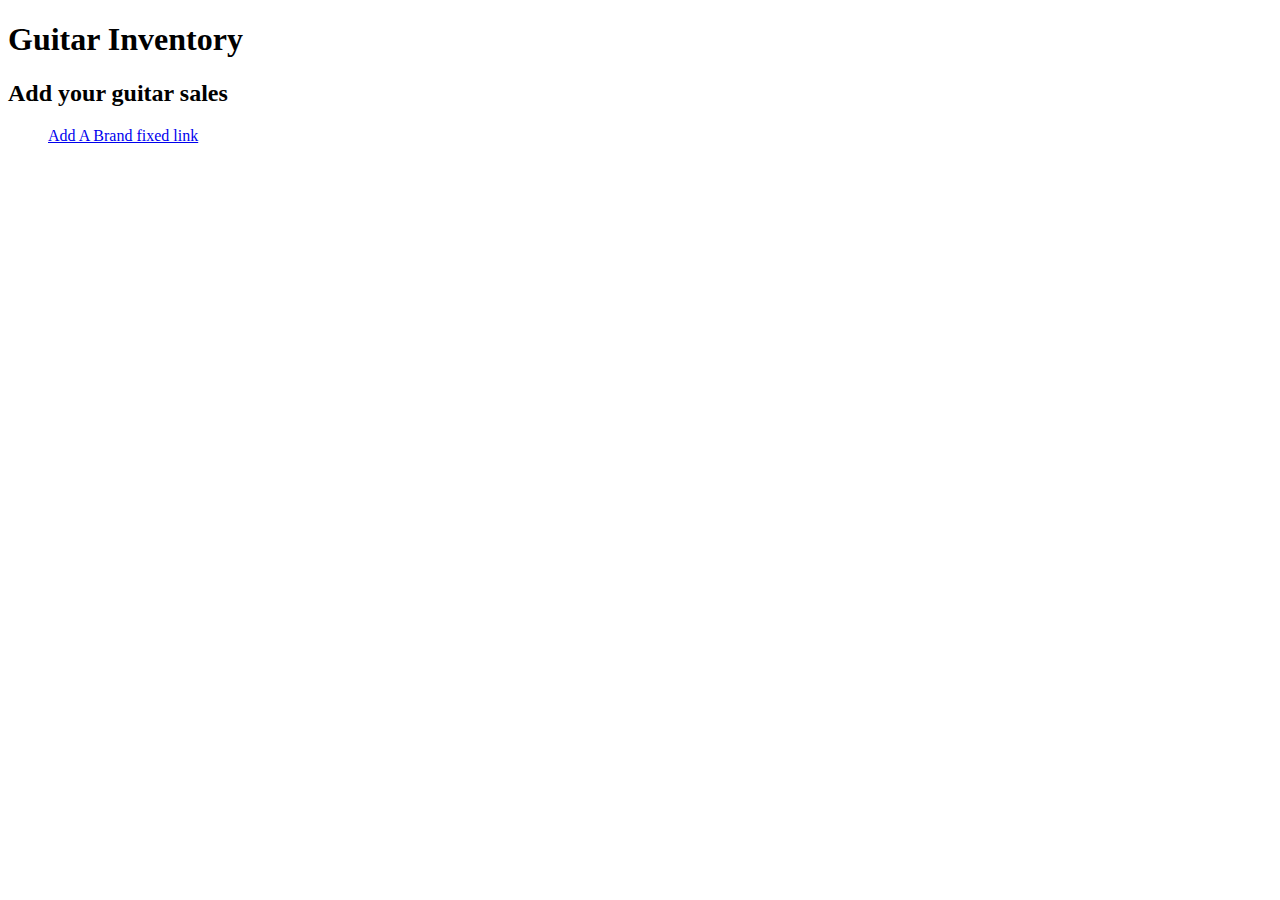
==== davila_eddy_project2/index.html @ 455540d9 "second project" ====
<!-- Eddy Davila -->
<!-- Project 1 -->
<!-- Visual Frameworks -->
<!-- Term 1304 -->


<!DOCTYPE html>
<!-- HTML TAG -->
<html>
    <!-- head -->
    <head>
        <!-- meta tags -->
        <meta charset="utf-8" />
        <meta name="description" content="My HTML Document"/>
        <meta name="keywords" content="html5, mobile development, Full Sail University" />
        <!-- Search Engine Robots allowed to index page and follow links -->
        <meta name="robots" content="index, follow" />
        <!--Allows content to be sized correctly regardless of the device-->
        <meta name="viewport" content="user-scalable=no, width=device-width" />
        <!-- Older phones and devices -->
        <meta name="HandheldFriendly" content="true" />
        <!--Mobile optimized -->
        <meta name="MobileOptimized" content="320" />
        <!--css style link -->
        <link href="css/style.css" type="text/css" rel=stylesheet" />
       <!--Document title -->
        <title> Guitar Inventory</title>
    </head>
        <!-- header tages -->
        <body>
            <header>
                <h1>Guitar Inventory</h1>
            </header>
            <header>
                <h2>Add your guitar sales</h2>
            </header>
            <nav>  
                <ul>
                    <!--<input type="button" id="startButton" value="Add A Brand" onclick="location.href='additem.html'" /> -->
                    <a href="additem.html">Add A Brand fixed link</a>
                </ul>
            </nav>
            
    <script src="main.js" type="text/javascript"></script>
</body>
---- davila_eddy_project2/css/style.css ----
/* <!-- Eddy Davila -->
<!-- CSS Selector -->
<!-- Visual Frameworks -->
<!-- Term 1304 --> */

/*Make it look like an iPhone*/
body{font-family: Arial, Helvetica, san-serif;width: 571px;margin: auto;padding: 10px;}
#site-wrapper{background: url(../img/iphoneBG.jpg) no-repeat;height:885px;padding-top:20;}
#content{width: 480px;height:690px;overflow: scroll;} 

h1 {
    margin:20px 20px 20px 50px;
    border: 1px solid #000;
    padding: 15px 15px 15px 150px;
    background:#ff0000;
    width: 50%;
    visibility: ;
    word-wrap: ;
    
    }
    /* list like content*/
   /* label{
        display: block;
        border 1px solid blue;
    } */
    
    a{
        outline: 1px dashed blue;
    }
    
    a:hover{color:white; outline: none;}
    
    legend{
        background:#fff000;
    }
    
    fieldset{
        background:#638563;
    }
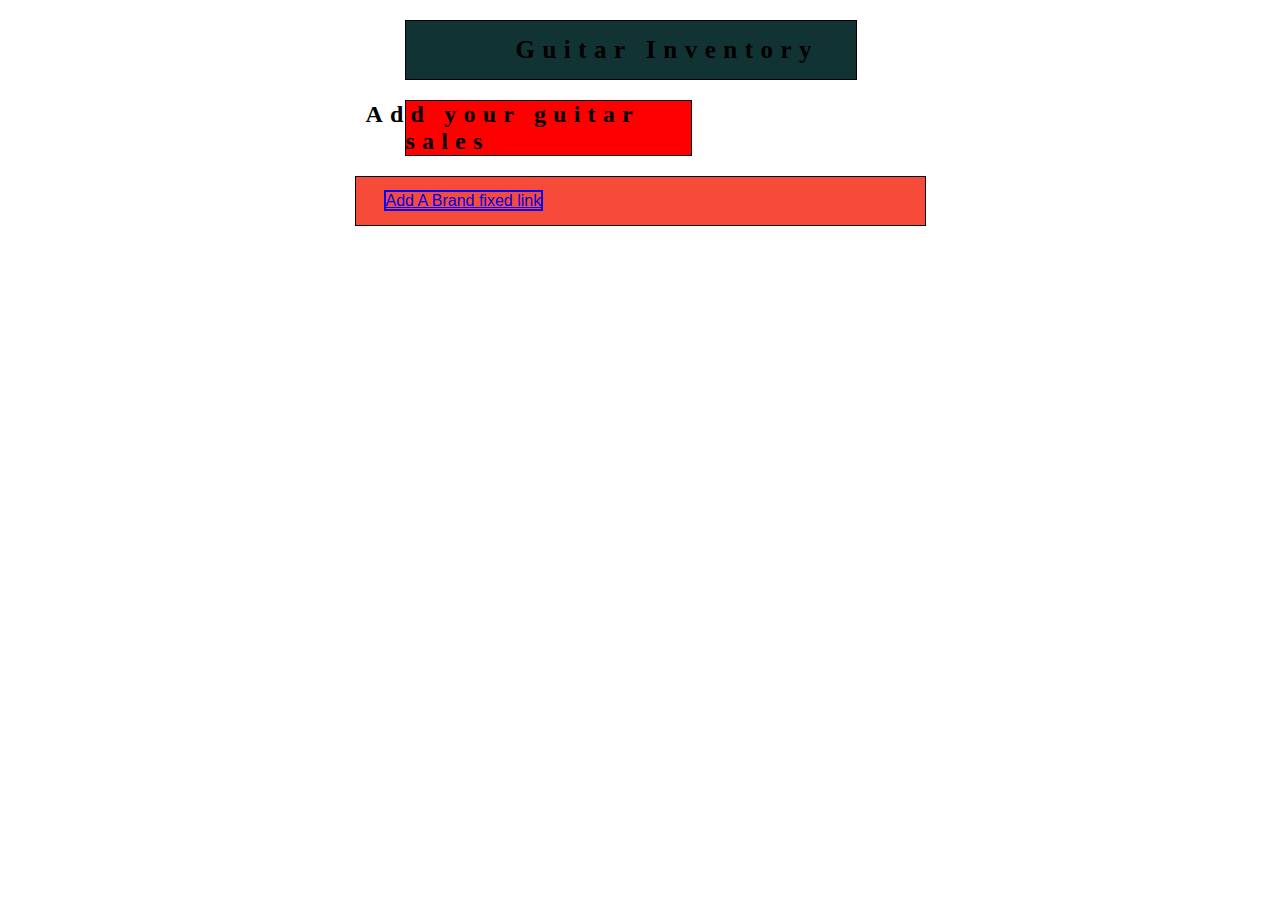
==== commit 0fc1fd40: ".js and css added" ====
--- a/davila_eddy_project2/index.html
+++ b/davila_eddy_project2/index.html
@@ -22,9 +22,19 @@
         <!--Mobile optimized -->
         <meta name="MobileOptimized" content="320" />
         <!--css style link -->
-        <link href="css/style.css" type="text/css" rel=stylesheet" />
+        <link href="css/style.css" rel="stylesheet" />
        <!--Document title -->
         <title> Guitar Inventory</title>
+        <style type="text/css">
+        h1 {
+            font-size: 25px;
+            background: #123333;
+        }
+        
+        h2 {font-family: fantasy;
+            background: #ff0000;
+        }
+        </style>
     </head>
         <!-- header tages -->
         <body>
@@ -41,7 +51,8 @@
                 </ul>
             </nav>
             
-    <script src="main.js" type="text/javascript"></script>
+ <!--   <script src="main.js" type="text/javascript"></script>
+    <script src="js/eddy_davila_p2.js" type="text/javascript"></script> -->
 </body>
         
         
--- a/davila_eddy_project2/css/style.css
+++ b/davila_eddy_project2/css/style.css
@@ -5,47 +5,58 @@
 
 /*Make it look like an iPhone*/
 body{font-family: Arial, Helvetica, san-serif;width: 571px;margin: auto;padding: 10px;}
-#site-wrapper{background: url(../img/iphoneBG.jpg) no-repeat;height:885px;padding-top:20;}
-#content{width: 480px;height:690px;overflow: scroll;} 
+
+
 
 h1 {
-    margin:20px 20px 20px 50px;
+    margin:10px 30px 20px 50px;
     border: 1px solid #000;
     padding: 15px 15px 15px 150px;
-    background:#ff0000;
+    background:#84B0FA;
     width: 50%;
-    visibility: ;
-    word-wrap: ;
+    font-family: "Times New Roman";
+    letter-spacing: 0.3em;
+    text-indent: -40px;
+}
+
+
+h2 {margin:10px 30px 20px 50px;
+    border: 1px solid #000;
+    background:#84B0FA;
+    width: 50%;
+    font-family: "Times New Roman";
+    letter-spacing: 0.3em;
+    text-indent: -40px}
+a{
+    outline: 2px double blue;
+}
+
+a:hover{color: red; outline: none;}
+
+legend {
+    border: 1px solid #000;
+    padding: 0px 0px 0px 0px;
+    background:#05CBF7;
+}
+
+ul{
+    border: 1px solid #000;
+    padding: 15px 15px 15px 30px;
+    background:#F54B38;
+}
+label {
+    display: block;
+}
     
-    }
-    /* list like content*/
-   /* label{
-        display: block;
-        border 1px solid blue;
-    } */
-    
-    a{
-        outline: 1px dashed blue;
-    }
-    
-    a:hover{color:white; outline: none;}
-    
-    legend{
-        background:#fff000;
-    }
-    
-    fieldset{
-        background:#638563;
-    }
-    
-    
-    
-    
-    
-    
-    
-    
-    
-    
-    
+li {
+    background: #B5FA07;
+    border-bottom: solid;
+    width: auto;
+}
+
+form {
+    overflow: scroll;
+}
+
+
     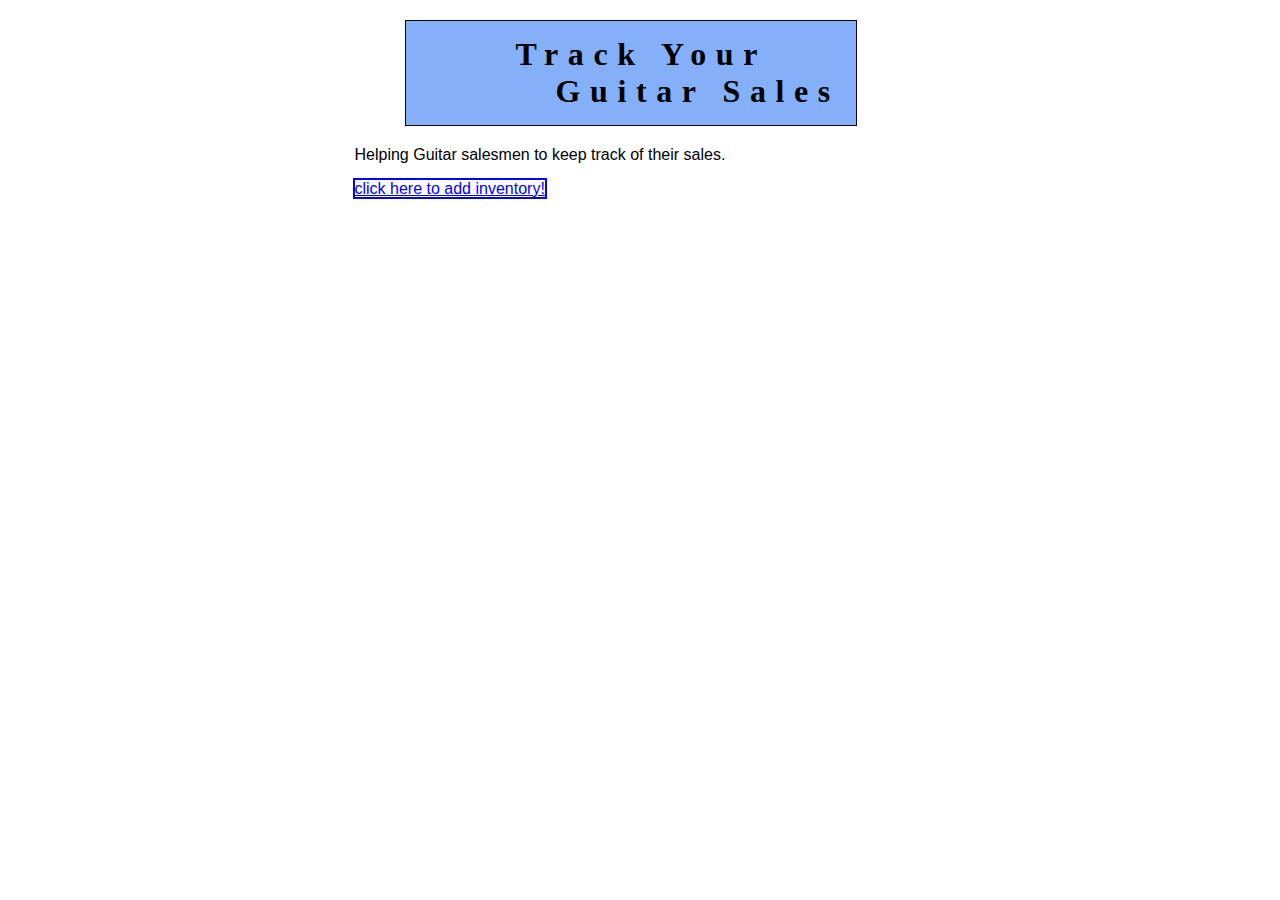
==== commit 1df231ac: "Updated" ====
--- a/davila_eddy_project2/index.html
+++ b/davila_eddy_project2/index.html
@@ -1,79 +1,32 @@
-<!-- Eddy Davila -->
+<!DOCTYPE html>
+<!-- Marco Rodriguez -->
+<!-- 05-29-12 -->
 <!-- Project 1 -->
-<!-- Visual Frameworks -->
-<!-- Term 1304 -->
+<!-- VFW 1206 -- >
 
+<!-- head -->	
+<head>
+	<!-- meta information -->
+	<meta charset="utf-8">  
+    <meta name="description" content="Helping you secure your money." />  
+    <meta name="keywords" content="Guitar Center, Guitarists, Music" />
+    <meta name="robots" content="index, follow" />
+    <meta name="viewport" content="user-scalable=no, width=device-width" />
 
-<!DOCTYPE html>
-<!-- HTML TAG -->
-<html>
-    <!-- head -->
-    <head>
-        <!-- meta tags -->
-        <meta charset="utf-8" />
-        <meta name="description" content="My HTML Document"/>
-        <meta name="keywords" content="html5, mobile development, Full Sail University" />
-        <!-- Search Engine Robots allowed to index page and follow links -->
-        <meta name="robots" content="index, follow" />
-        <!--Allows content to be sized correctly regardless of the device-->
-        <meta name="viewport" content="user-scalable=no, width=device-width" />
-        <!-- Older phones and devices -->
-        <meta name="HandheldFriendly" content="true" />
-        <!--Mobile optimized -->
-        <meta name="MobileOptimized" content="320" />
-        <!--css style link -->
-        <link href="css/style.css" rel="stylesheet" />
-       <!--Document title -->
-        <title> Guitar Inventory</title>
-        <style type="text/css">
-        h1 {
-            font-size: 25px;
-            background: #123333;
-        }
-        
-        h2 {font-family: fantasy;
-            background: #ff0000;
-        }
-        </style>
-    </head>
-        <!-- header tages -->
-        <body>
-            <header>
-                <h1>Guitar Inventory</h1>
-            </header>
-            <header>
-                <h2>Add your guitar sales</h2>
-            </header>
-            <nav>  
-                <ul>
-                    <!--<input type="button" id="startButton" value="Add A Brand" onclick="location.href='additem.html'" /> -->
-                    <a href="additem.html">Add A Brand fixed link</a>
-                </ul>
-            </nav>
-            
- <!--   <script src="main.js" type="text/javascript"></script>
-    <script src="js/eddy_davila_p2.js" type="text/javascript"></script> -->
+<!-- title -->    
+<title>Guitar Sales</title>
+<link href="css/style.css" rel="stylesheet" />
+<!-- head end -->
+</head>
+<!-- body -->
+<body>
+	<div id="content">
+ <!-- content -->       
+<h1>Track Your Guitar Sales</h1>
+<p>Helping Guitar salesmen to keep track of their sales.
+</p>
+<a href="additem.html">click here to add inventory!</a>
+</div>
 </body>
-        
-        
-        
-        
-        
-        
-        
-        
-        
-        
-        
-        
-        
-        
-        
-        
-        
-        
-        
-        
-        
-        
-        +<!-- body end -->
+</html>--- a/davila_eddy_project2/css/style.css
+++ b/davila_eddy_project2/css/style.css
@@ -58,5 +58,7 @@
     overflow: scroll;
 }
 
+.addFocus{border: 2px solid #ff1111}
+
 
     